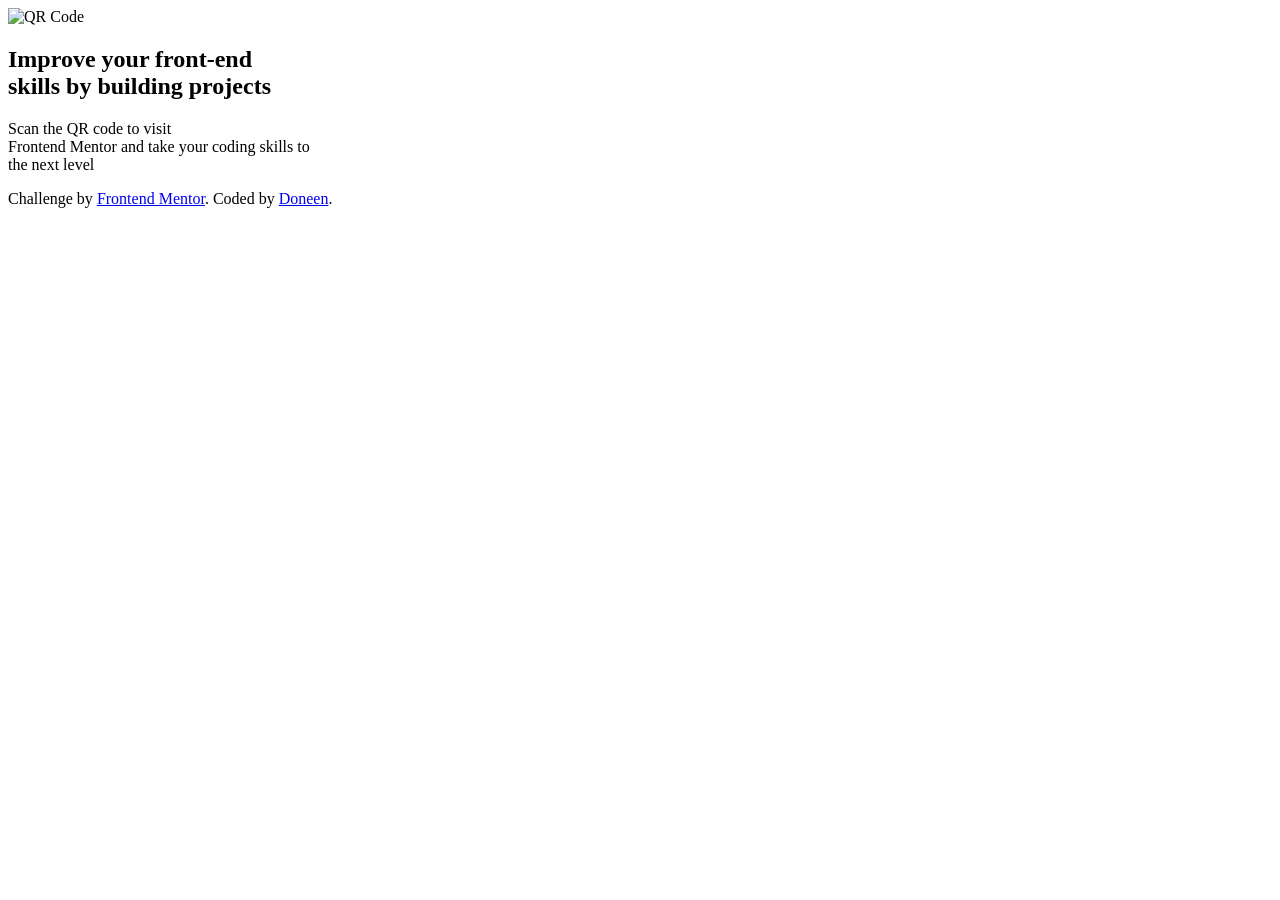
==== qr-challenge-index.html @ 62891016 "Renamed Files and Uploaded" ====
<!DOCTYPE html>
<html lang="en">

<head>
  <meta charset="UTF-8">
  <meta name="viewport" content="width=device-width, initial-scale=1.0">
  <!-- displays site properly based on user's device -->
  <link rel=stylesheet href="./style.css">
  <link rel="icon" type="image/png" sizes="32x32" href="./images/favicon-32x32.png">

  <title>Frontend Mentor | QR Code Challenge</title>
</head>

<body>
  <div>
    
    <main class="container">
      <div class="qrCode">
        <img src="./images/image-qr-code.png" alt="QR Code">

        <h2 class="content">Improve your front-end <br>skills by building projects</h2>
          <p class="subheading">Scan the QR code to visit <br> Frontend Mentor and take your coding skills to <br> the next level</p>
        </div>
              
    </main>

  </div>



  <footer class="attribution">
    Challenge by <a href="https://www.frontendmentor.io?ref=challenge">Frontend Mentor</a>.
    Coded by <a href="#">Doneen</a>.
  </footer>
</body>

</html>
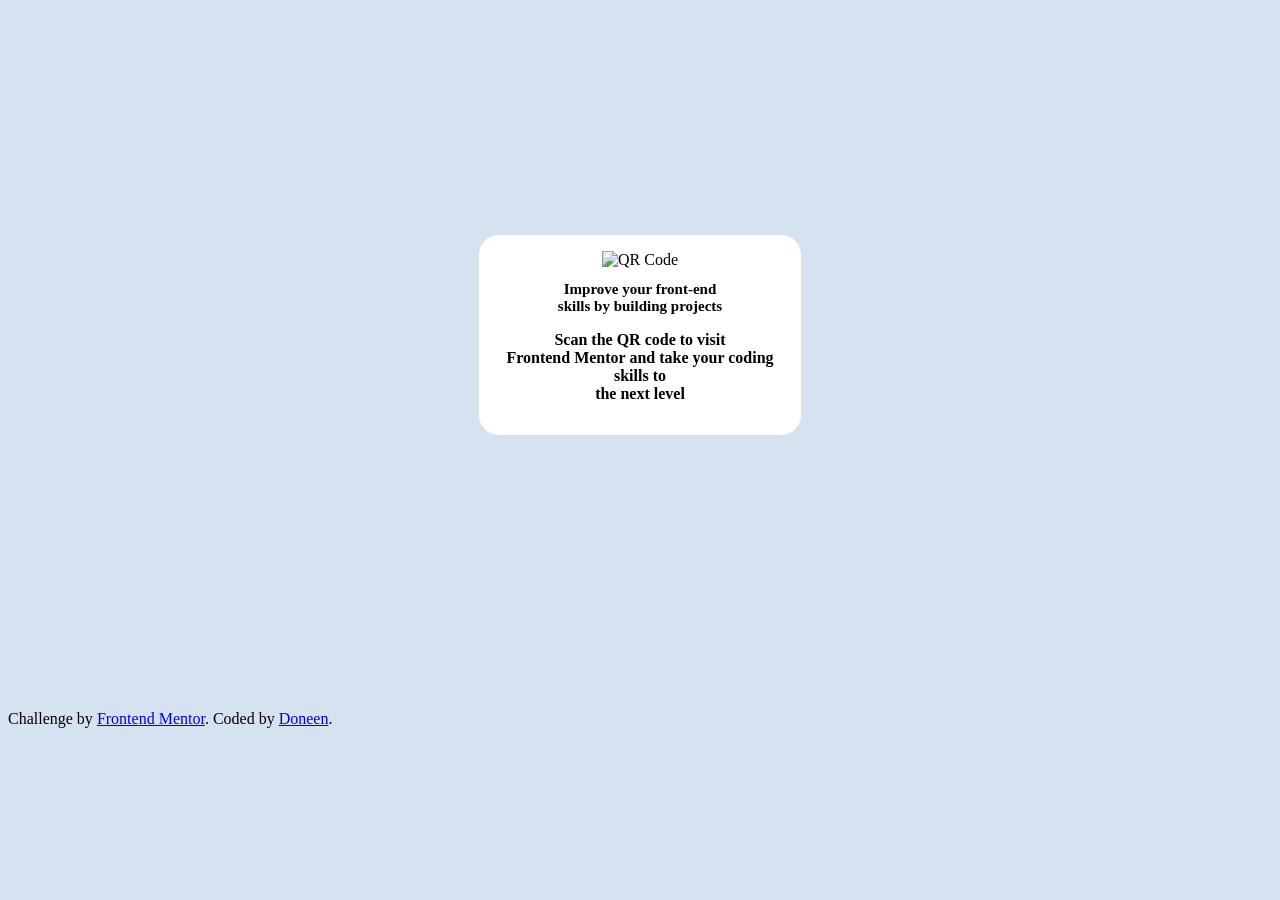
==== commit 6d37d1c1: "Add files via upload corrected css link" ====
--- a/qr-challenge-index.html
+++ b/qr-challenge-index.html
@@ -5,7 +5,7 @@
   <meta charset="UTF-8">
   <meta name="viewport" content="width=device-width, initial-scale=1.0">
   <!-- displays site properly based on user's device -->
-  <link rel=stylesheet href="./style.css">
+  <link rel=stylesheet href="./qr-challenge-style.css">
   <link rel="icon" type="image/png" sizes="32x32" href="./images/favicon-32x32.png">
 
   <title>Frontend Mentor | QR Code Challenge</title>
--- a/qr-challenge-style.css
+++ b/qr-challenge-style.css
@@ -0,0 +1,70 @@
+body{
+  background-color:hsl(212, 45%, 89%);
+  font-family: Outfit;
+  /* margin:0; */
+} 
+
+
+.container {
+  min-height: 70vh;
+  background-color: hsl(212, 45%, 89%);
+  /* height: fit-content; */
+  max-width: 190vw;
+  /* padding: 10px; */
+  display: flex;
+  flex-direction: column;
+  justify-content: center;
+  align-items: center;
+  margin: 40px;
+  border: 10px  hsl(218, 44%, 22%);
+  /* border-radius: 12px; */
+  /* position:fixed */
+}
+
+
+.qrCode {
+  /* display: flex; */
+  /* justify-content: center; */
+  /* align-items: center; */
+  background-color: white;
+  display: block;
+  width: 290px;
+  padding: 16px;
+  border-radius: 20px;
+  border:  hsl(218, 44%, 22%) 3px;
+  text-align: center;
+  margin-bottom: 40px;
+}
+
+
+.qrCode img {
+  width: 100%;
+}
+
+.subheading{
+  font-weight: bold;
+  flex-direction: column;
+  background-color: white;
+  /* max-width: 190px; */
+}
+
+
+.content {
+  display: flex;
+  justify-content: center;
+  flex-direction: column;
+  font-size: 15px;
+  background-color: white;
+  /* margin-bottom: 15px; */
+}
+
+
+.footer{
+  /* display: flex; */
+  /* justify-content: flex-end; */
+   display: flex;
+  align-items: flex-start;
+}
+  /* .footer {align-self: flex-end;} */
+
+
